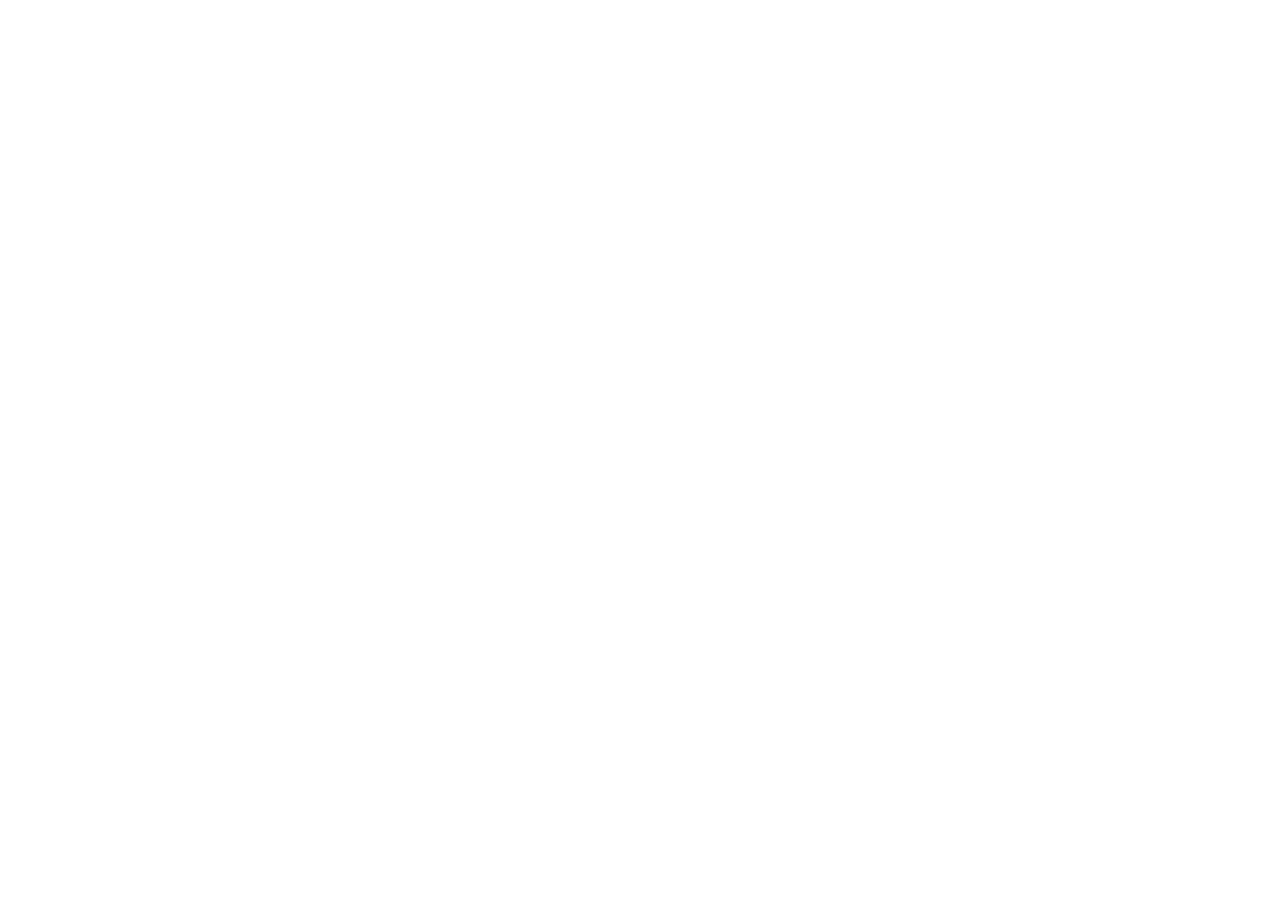
==== index.html @ 224bb812 "Refactoring code into a service." ====
<!DOCTYPE html>
<html ng-app="customersApp">

    <head>
        <meta charset="UTF-8">
        <title>Angular JS Jumpstart</title>
        <link href="styles/styles.css" rel="stylesheet" type="text/css" />
    </head>
    <!--
        ng-cloak, ng-switch, ng-class, ng-show
    -->
    <body>

        <div ng-view></div>

        <script src="scripts/angular-1.6.js"></script>
        <script src="scripts/angular-route.js"></script>
        <script src="app/app.js"></script>
        <script src="app/controllers/customersController.js"></script>
        <script src="app/controllers/ordersController.js"></script>
        <script src="app/services/customersFactory.js"></script>
        <script src="app/services/customersService.js"></script>
    </body>

</html>
---- styles/styles.css ----
.red {
    color: red;
}

.navy {
    color: navy;
}

/* ng-cloak is provided here because by the time the script loads its too late, the
 stylesheet will load earlier */
[ng\:cloak], [ng-cloak], [data-ng-cloak], [x-ng-cloak], .ng-cloak, .x-ng-cloak {
    display: none !important;
}

th {
    background-color: lightgrey;
    padding-left: 15px;
    padding-right: 15px;
}
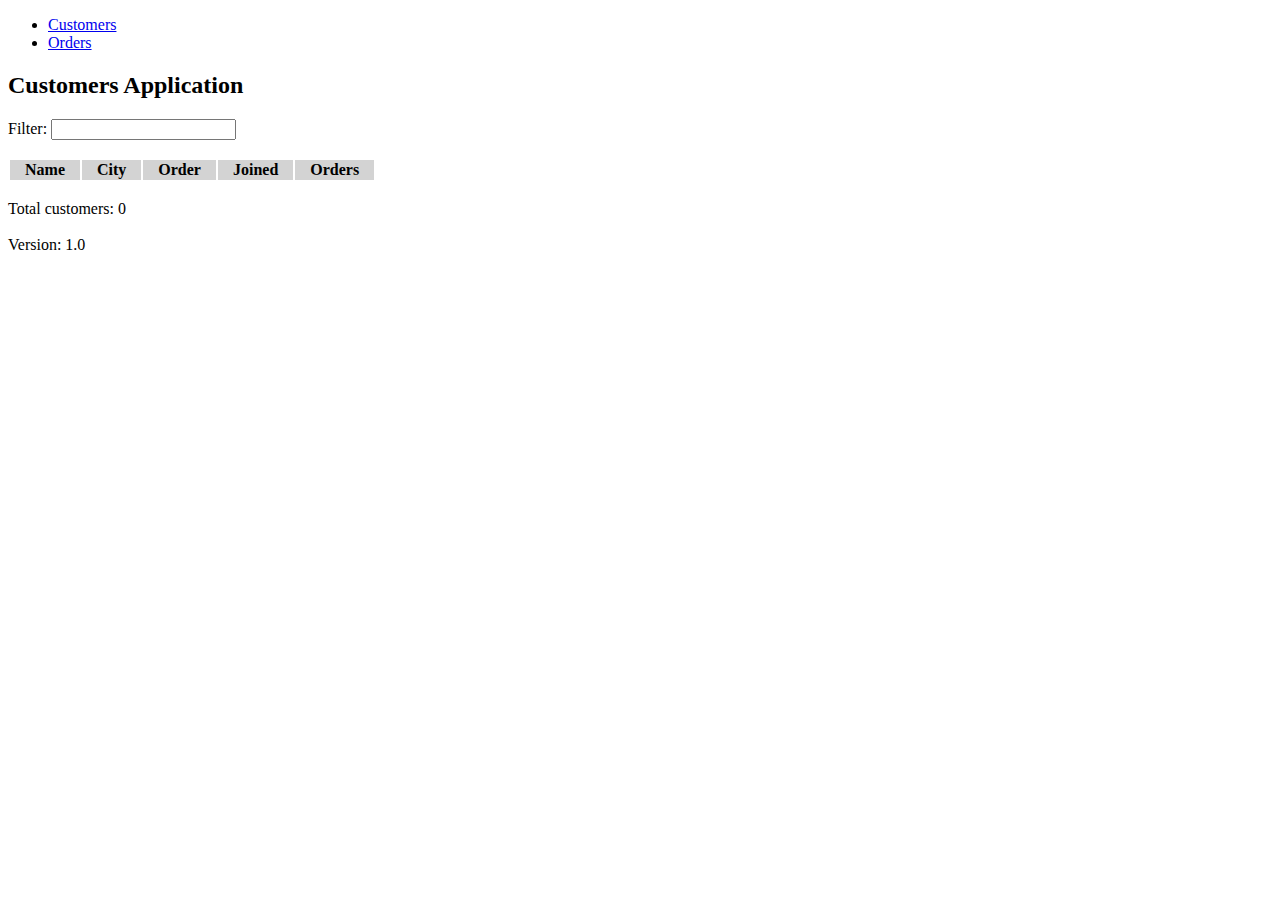
==== commit 3686ec27: "Adding additional functionality before bootstrap styling." ====
--- a/index.html
+++ b/index.html
@@ -10,16 +10,27 @@
         ng-cloak, ng-switch, ng-class, ng-show
     -->
     <body>
+        <header>
+            <nav>
+                <ul>
+                    <li><a href="#/customers">Customers</a></li>
+                    <li><a href="#/orders">Orders</a></li>
+                </ul>
+            </nav>
+        </header>
 
+    <main>
         <div ng-view></div>
+    </main>
 
         <script src="scripts/angular-1.6.js"></script>
         <script src="scripts/angular-route.js"></script>
         <script src="app/app.js"></script>
         <script src="app/controllers/customersController.js"></script>
         <script src="app/controllers/ordersController.js"></script>
+        <script src="app/controllers/allOrdersController.js"></script>
         <script src="app/services/customersFactory.js"></script>
-        <script src="app/services/customersService.js"></script>
+        <script src="app/services/values.js"></script>
     </body>
 
 </html>
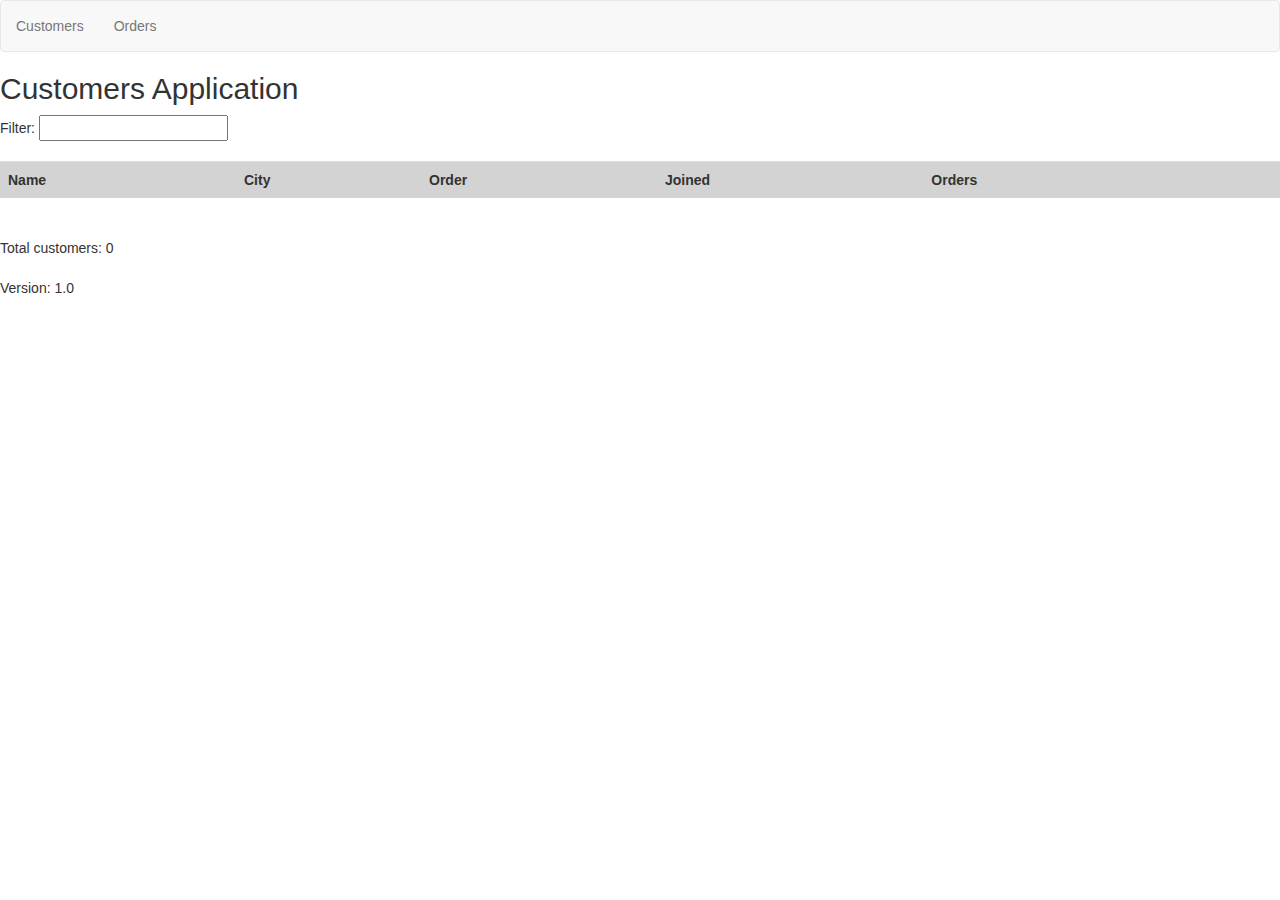
==== commit d98b576a: "Working on adding bootstrap styling." ====
--- a/index.html
+++ b/index.html
@@ -5,14 +5,15 @@
         <meta charset="UTF-8">
         <title>Angular JS Jumpstart</title>
         <link href="styles/styles.css" rel="stylesheet" type="text/css" />
+        <link href="//maxcdn.bootstrapcdn.com/bootstrap/3.3.7/css/bootstrap.min.css" rel="stylesheet" type="text/css" />
     </head>
     <!--
         ng-cloak, ng-switch, ng-class, ng-show
     -->
     <body>
         <header>
-            <nav>
-                <ul>
+            <nav class="navbar navbar-default">
+                <ul class="nav navbar-nav">
                     <li><a href="#/customers">Customers</a></li>
                     <li><a href="#/orders">Orders</a></li>
                 </ul>
